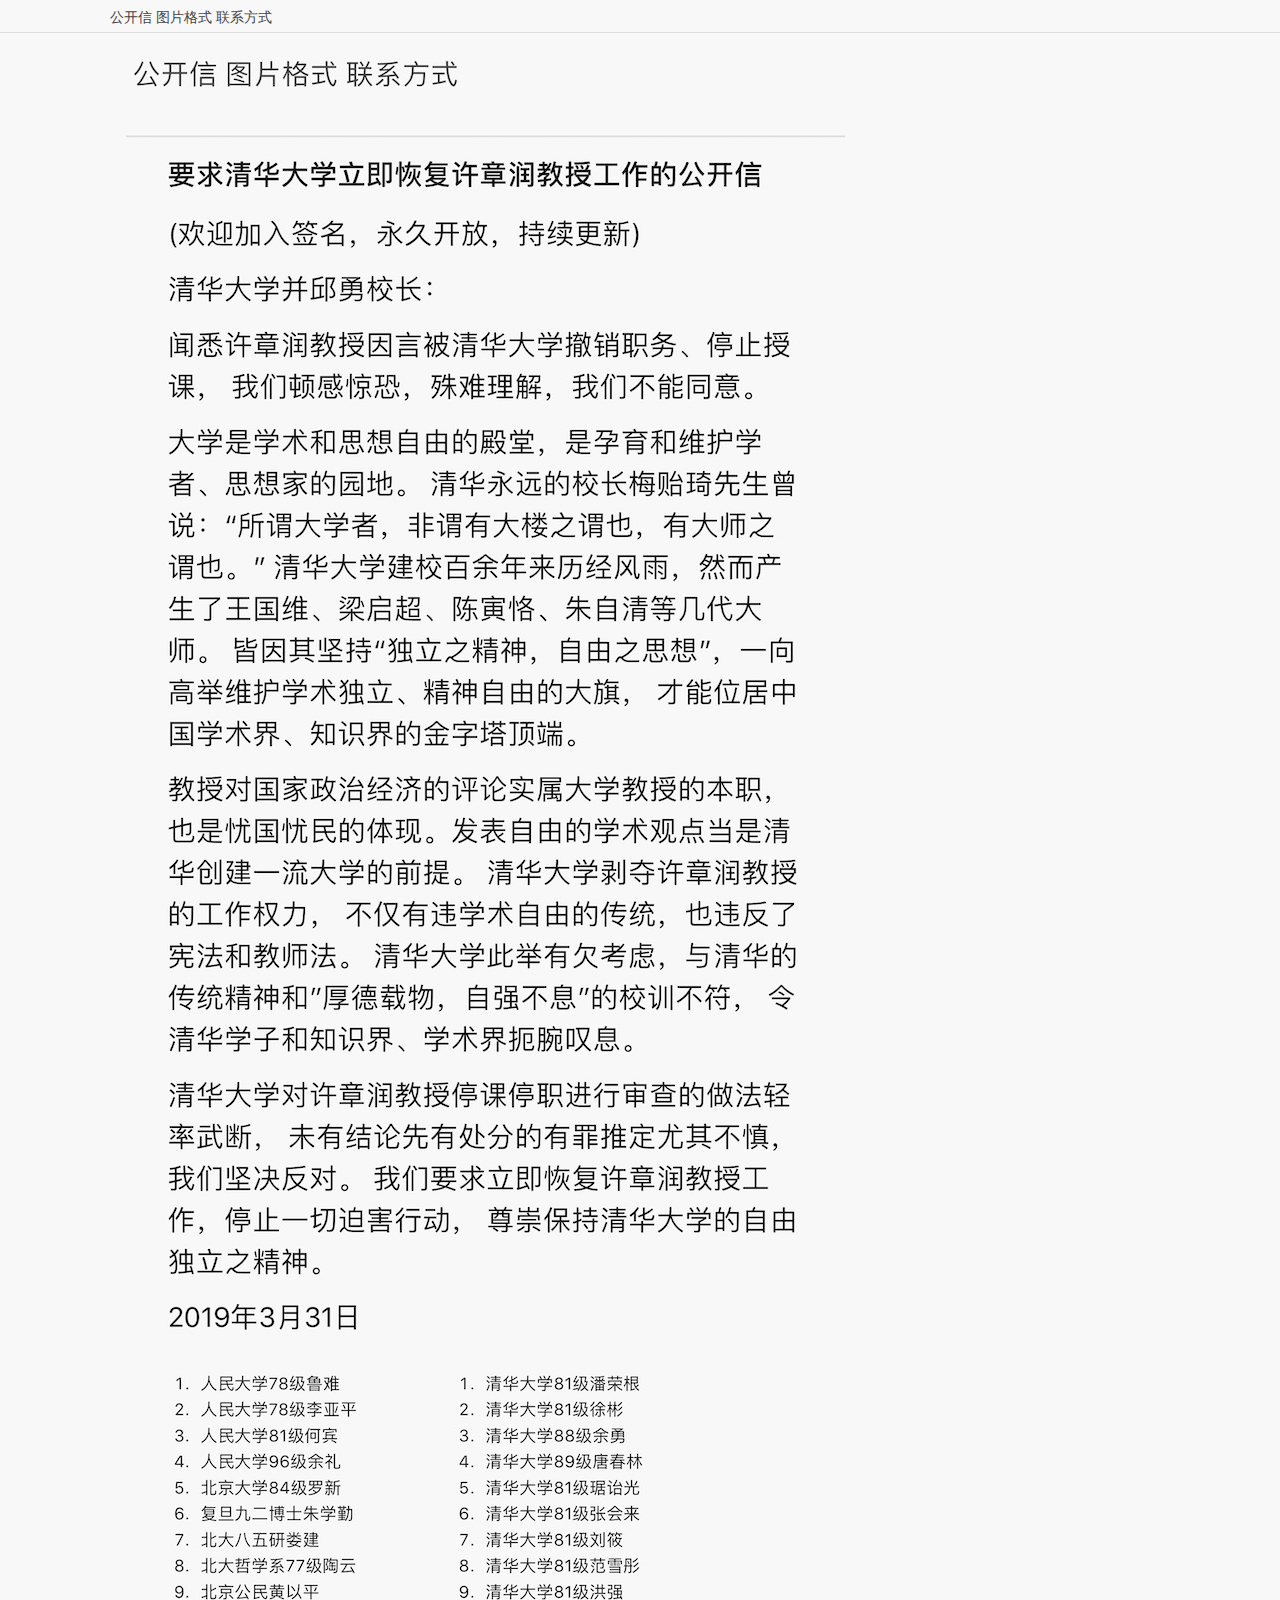
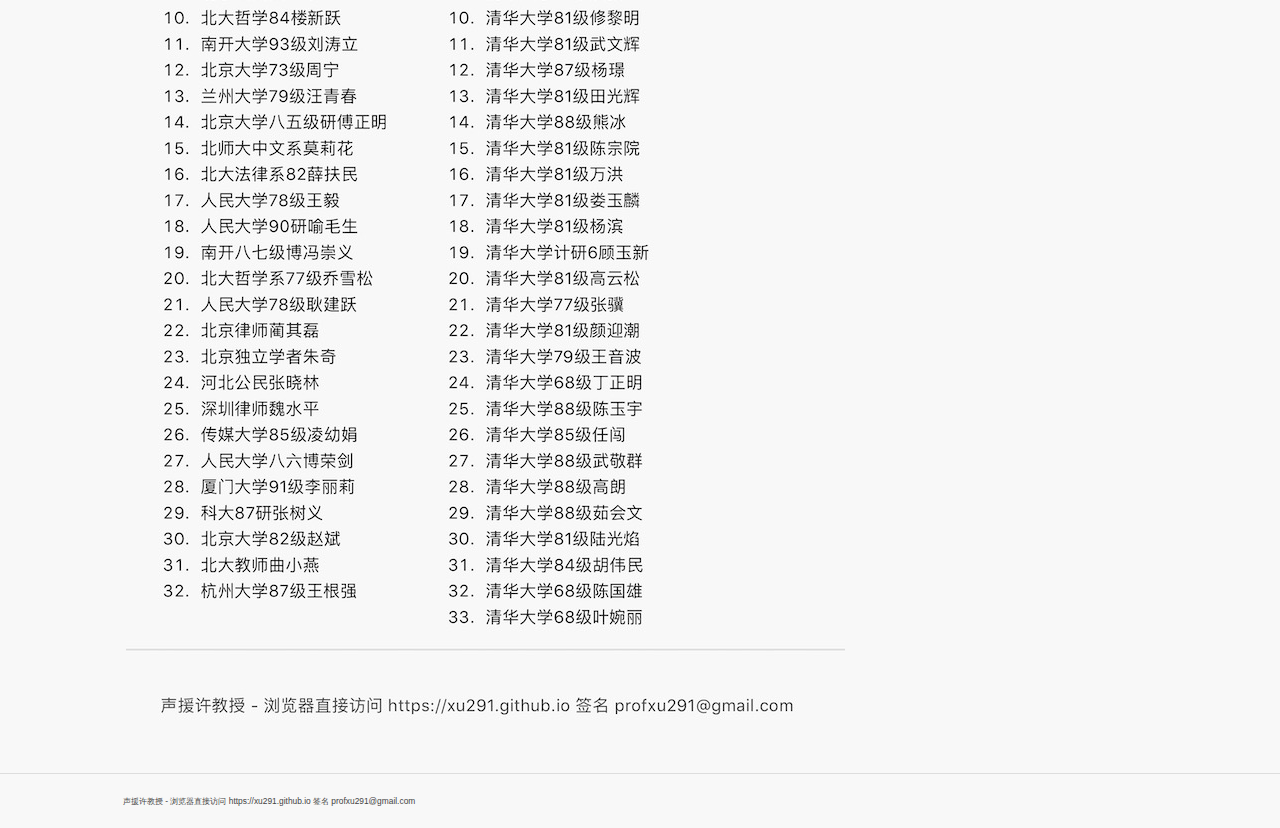
==== comm.html @ e76e6252 "1st commit" ====
<!DOCTYPE html>
<html lang="zh">

<head>
  <link rel="stylesheet" href="mini-default.css">
  <link rel="stylesheet" href="local.css">
  <title>要求清华大学立即恢复许章润教授工作的公开信 - An Open Letter in Support of Law Professor Zhangrun Xu of Tsinghua University</title>
  <meta http-equiv="content-type" content="text/html;charset=utf-8">
  <meta name="viewport" content="width=device-width,minimum-scale=1.0,maximum-scale=1.0,user-scalable=no">
  <meta name="description" content="声援清华大学许章润教授的公开信">
  <meta name="keywords" content="许章润，清华大学，公开信">
  <meta name="author" content="公开信签名者">
</head>

<body>
  <header class="sticky row">
    <div class="col-sm col-md-10 col-md-offset-1">
      <a href="index.html" role="button">公开信</a>
      <a href="#" role="button">图片格式</a>
      <a href="contact.html" role="button">联系方式</a>
    </div>
  </header>
  <div class="container">
    <div class="row cols-sm-12 cols-md-10">
      <div class="col-md-offset-1">
        <figure>
          <img src="letter.jpg" alt="公开信" />
        </figure>
      </div>
    </div>
  </div>
  <footer>
    <div class="col-sm col-md-10 col-md-offset-1">
      <p class="small">
        声援许教授 - 浏览器直接访问 https://xu291.github.io 签名 profxu291@gmail.com
      </p>
    </div>
  </footer>
</body>

</html>
---- mini-default.css ----
:root {
  --fore-color: #111;
  --secondary-fore-color: #444;
  --back-color: #f8f8f8;
  --secondary-back-color: #f0f0f0;
  --blockquote-color: #f57c00;
  --pre-color: #1565c0;
  --border-color: #aaa;
  --secondary-border-color: #ddd;
  --heading-ratio: 1.19;
  --universal-margin: .5rem;
  --universal-padding: .5rem;
  --universal-border-radius: .125rem;
  --a-link-color: #0277bd;
  --a-visited-color: #01579b
}

html {
  font-size: 14px
}

a,
b,
del,
em,
i,
ins,
q,
span,
strong,
u {
  font-size: 1em
}

html,
* {
  font-family: -apple-system, BlinkMacSystemFont, "Hiragino Sans GB", "Microsoft YaHei", "WenQuanYi Micro Hei", "Segoe UI", Roboto, Ubuntu, "Helvetica Neue", Helvetica, sans-serif;
  line-height: 1.5;
  -webkit-text-size-adjust: 100%
}

* {
  font-size: 1rem
}

body {
  margin: 0;
  color: var(--fore-color);
  background: var(--back-color)
}

details {
  display: block
}

summary {
  display: list-item
}

abbr[title] {
  border-bottom: none;
  text-decoration: underline dotted
}

img {
  max-width: 100%;
  height: auto
}

h1,
h2,
h3,
h4,
h5,
h6 {
  line-height: 1.2;
  margin: calc(1.5 * var(--universal-margin)) var(--universal-margin);
  font-weight: 500
}

h1 small,
h2 small,
h3 small,
h4 small,
h5 small,
h6 small {
  color: var(--secondary-fore-color);
  display: block;
  margin-top: -.25rem
}

h1 {
  font-size: calc(1rem * var(--heading-ratio) * var(--heading-ratio) * var(--heading-ratio) * var(--heading-ratio))
}

h2 {
  font-size: calc(1rem * var(--heading-ratio) * var(--heading-ratio) * var(--heading-ratio))
}

h3 {
  font-size: calc(1rem * var(--heading-ratio) * var(--heading-ratio))
}

h4 {
  font-size: calc(1rem * var(--heading-ratio))
}

h5 {
  font-size: 1rem
}

h6 {
  font-size: calc(1rem / var(--heading-ratio))
}

p {
  margin: var(--universal-margin)
}

ol,
ul {
  margin: var(--universal-margin);
  padding-left: calc(2 * var(--universal-margin))
}

b,
strong {
  font-weight: 700
}

hr {
  box-sizing: content-box;
  border: 0;
  line-height: 1.25em;
  margin: var(--universal-margin);
  height: .0625rem;
  background: linear-gradient(to right, transparent, var(--border-color) 20%, var(--border-color) 80%, transparent)
}

blockquote {
  display: block;
  position: relative;
  font-style: italic;
  color: var(--secondary-fore-color);
  margin: var(--universal-margin);
  padding: calc(3 * var(--universal-padding));
  border: .0625rem solid var(--secondary-border-color);
  border-left: .375rem solid var(--blockquote-color);
  border-radius: 0 var(--universal-border-radius) var(--universal-border-radius) 0
}

blockquote:before {
  position: absolute;
  top: calc(0rem - var(--universal-padding));
  left: 0;
  font-family: sans-serif;
  font-size: 3rem;
  font-weight: 700;
  content: "\201c";
  color: var(--blockquote-color)
}

blockquote[cite]:after {
  font-style: normal;
  font-size: .75em;
  font-weight: 700;
  content: "\a—  "attr(cite);
  white-space: pre
}

code,
kbd,
pre,
samp {
  font-family: Menlo, Consolas, monospace;
  font-size: .85em
}

code {
  background: var(--secondary-back-color);
  border-radius: var(--universal-border-radius);
  padding: calc(var(--universal-padding) / 4) calc(var(--universal-padding) / 2)
}

kbd {
  background: var(--fore-color);
  color: var(--back-color);
  border-radius: var(--universal-border-radius);
  padding: calc(var(--universal-padding) / 4) calc(var(--universal-padding) / 2)
}

pre {
  overflow: auto;
  background: var(--secondary-back-color);
  padding: calc(1.5 * var(--universal-padding));
  margin: var(--universal-margin);
  border: .0625rem solid var(--secondary-border-color);
  border-left: .25rem solid var(--pre-color);
  border-radius: 0 var(--universal-border-radius) var(--universal-border-radius) 0
}

sup,
sub,
code,
kbd {
  line-height: 0;
  position: relative;
  vertical-align: baseline
}

small,
sup,
sub,
figcaption {
  font-size: .75em
}

sup {
  top: -.5em
}

sub {
  bottom: -.25em
}

figure {
  margin: var(--universal-margin)
}

figcaption {
  color: var(--secondary-fore-color)
}

a {
  text-decoration: none
}

a:link {
  color: var(--a-link-color)
}

a:visited {
  color: var(--a-visited-color)
}

a:hover,
a:focus {
  text-decoration: underline
}

.container {
  margin: 0 auto;
  padding: 0 calc(1.5 * var(--universal-padding))
}

.row {
  box-sizing: border-box;
  display: flex;
  flex: 0 1 auto;
  flex-flow: row wrap
}

.col-sm,
[class^='col-sm-'],
[class^='col-sm-offset-'],
.row[class*='cols-sm-']>* {
  box-sizing: border-box;
  flex: 0 0 auto;
  padding: 0 calc(var(--universal-padding) / 2)
}

.col-sm,
.row.cols-sm>* {
  max-width: 100%;
  flex-grow: 1;
  flex-basis: 0
}

.col-sm-1,
.row.cols-sm-1>* {
  max-width: 8.33333%;
  flex-basis: 8.33333%
}

.col-sm-offset-0 {
  margin-left: 0
}

.col-sm-2,
.row.cols-sm-2>* {
  max-width: 16.66667%;
  flex-basis: 16.66667%
}

.col-sm-offset-1 {
  margin-left: 8.33333%
}

.col-sm-3,
.row.cols-sm-3>* {
  max-width: 25%;
  flex-basis: 25%
}

.col-sm-offset-2 {
  margin-left: 16.66667%
}

.col-sm-4,
.row.cols-sm-4>* {
  max-width: 33.33333%;
  flex-basis: 33.33333%
}

.col-sm-offset-3 {
  margin-left: 25%
}

.col-sm-5,
.row.cols-sm-5>* {
  max-width: 41.66667%;
  flex-basis: 41.66667%
}

.col-sm-offset-4 {
  margin-left: 33.33333%
}

.col-sm-6,
.row.cols-sm-6>* {
  max-width: 50%;
  flex-basis: 50%
}

.col-sm-offset-5 {
  margin-left: 41.66667%
}

.col-sm-7,
.row.cols-sm-7>* {
  max-width: 58.33333%;
  flex-basis: 58.33333%
}

.col-sm-offset-6 {
  margin-left: 50%
}

.col-sm-8,
.row.cols-sm-8>* {
  max-width: 66.66667%;
  flex-basis: 66.66667%
}

.col-sm-offset-7 {
  margin-left: 58.33333%
}

.col-sm-9,
.row.cols-sm-9>* {
  max-width: 75%;
  flex-basis: 75%
}

.col-sm-offset-8 {
  margin-left: 66.66667%
}

.col-sm-10,
.row.cols-sm-10>* {
  max-width: 83.33333%;
  flex-basis: 83.33333%
}

.col-sm-offset-9 {
  margin-left: 75%
}

.col-sm-11,
.row.cols-sm-11>* {
  max-width: 91.66667%;
  flex-basis: 91.66667%
}

.col-sm-offset-10 {
  margin-left: 83.33333%
}

.col-sm-12,
.row.cols-sm-12>* {
  max-width: 100%;
  flex-basis: 100%
}

.col-sm-offset-11 {
  margin-left: 91.66667%
}

.col-sm-normal {
  order: initial
}

.col-sm-first {
  order: -999
}

.col-sm-last {
  order: 999
}

@media screen and (min-width: 768px) {

  .col-md,
  [class^='col-md-'],
  [class^='col-md-offset-'],
  .row[class*='cols-md-']>* {
    box-sizing: border-box;
    flex: 0 0 auto;
    padding: 0 calc(var(--universal-padding) / 2)
  }

  .col-md,
  .row.cols-md>* {
    max-width: 100%;
    flex-grow: 1;
    flex-basis: 0
  }

  .col-md-1,
  .row.cols-md-1>* {
    max-width: 8.33333%;
    flex-basis: 8.33333%
  }

  .col-md-offset-0 {
    margin-left: 0
  }

  .col-md-2,
  .row.cols-md-2>* {
    max-width: 16.66667%;
    flex-basis: 16.66667%
  }

  .col-md-offset-1 {
    margin-left: 8.33333%
  }

  .col-md-3,
  .row.cols-md-3>* {
    max-width: 25%;
    flex-basis: 25%
  }

  .col-md-offset-2 {
    margin-left: 16.66667%
  }

  .col-md-4,
  .row.cols-md-4>* {
    max-width: 33.33333%;
    flex-basis: 33.33333%
  }

  .col-md-offset-3 {
    margin-left: 25%
  }

  .col-md-5,
  .row.cols-md-5>* {
    max-width: 41.66667%;
    flex-basis: 41.66667%
  }

  .col-md-offset-4 {
    margin-left: 33.33333%
  }

  .col-md-6,
  .row.cols-md-6>* {
    max-width: 50%;
    flex-basis: 50%
  }

  .col-md-offset-5 {
    margin-left: 41.66667%
  }

  .col-md-7,
  .row.cols-md-7>* {
    max-width: 58.33333%;
    flex-basis: 58.33333%
  }

  .col-md-offset-6 {
    margin-left: 50%
  }

  .col-md-8,
  .row.cols-md-8>* {
    max-width: 66.66667%;
    flex-basis: 66.66667%
  }

  .col-md-offset-7 {
    margin-left: 58.33333%
  }

  .col-md-9,
  .row.cols-md-9>* {
    max-width: 75%;
    flex-basis: 75%
  }

  .col-md-offset-8 {
    margin-left: 66.66667%
  }

  .col-md-10,
  .row.cols-md-10>* {
    max-width: 83.33333%;
    flex-basis: 83.33333%
  }

  .col-md-offset-9 {
    margin-left: 75%
  }

  .col-md-11,
  .row.cols-md-11>* {
    max-width: 91.66667%;
    flex-basis: 91.66667%
  }

  .col-md-offset-10 {
    margin-left: 83.33333%
  }

  .col-md-12,
  .row.cols-md-12>* {
    max-width: 100%;
    flex-basis: 100%
  }

  .col-md-offset-11 {
    margin-left: 91.66667%
  }

  .col-md-normal {
    order: initial
  }

  .col-md-first {
    order: -999
  }

  .col-md-last {
    order: 999
  }
}

@media screen and (min-width: 1280px) {

  .col-lg,
  [class^='col-lg-'],
  [class^='col-lg-offset-'],
  .row[class*='cols-lg-']>* {
    box-sizing: border-box;
    flex: 0 0 auto;
    padding: 0 calc(var(--universal-padding) / 2)
  }

  .col-lg,
  .row.cols-lg>* {
    max-width: 100%;
    flex-grow: 1;
    flex-basis: 0
  }

  .col-lg-1,
  .row.cols-lg-1>* {
    max-width: 8.33333%;
    flex-basis: 8.33333%
  }

  .col-lg-offset-0 {
    margin-left: 0
  }

  .col-lg-2,
  .row.cols-lg-2>* {
    max-width: 16.66667%;
    flex-basis: 16.66667%
  }

  .col-lg-offset-1 {
    margin-left: 8.33333%
  }

  .col-lg-3,
  .row.cols-lg-3>* {
    max-width: 25%;
    flex-basis: 25%
  }

  .col-lg-offset-2 {
    margin-left: 16.66667%
  }

  .col-lg-4,
  .row.cols-lg-4>* {
    max-width: 33.33333%;
    flex-basis: 33.33333%
  }

  .col-lg-offset-3 {
    margin-left: 25%
  }

  .col-lg-5,
  .row.cols-lg-5>* {
    max-width: 41.66667%;
    flex-basis: 41.66667%
  }

  .col-lg-offset-4 {
    margin-left: 33.33333%
  }

  .col-lg-6,
  .row.cols-lg-6>* {
    max-width: 50%;
    flex-basis: 50%
  }

  .col-lg-offset-5 {
    margin-left: 41.66667%
  }

  .col-lg-7,
  .row.cols-lg-7>* {
    max-width: 58.33333%;
    flex-basis: 58.33333%
  }

  .col-lg-offset-6 {
    margin-left: 50%
  }

  .col-lg-8,
  .row.cols-lg-8>* {
    max-width: 66.66667%;
    flex-basis: 66.66667%
  }

  .col-lg-offset-7 {
    margin-left: 58.33333%
  }

  .col-lg-9,
  .row.cols-lg-9>* {
    max-width: 75%;
    flex-basis: 75%
  }

  .col-lg-offset-8 {
    margin-left: 66.66667%
  }

  .col-lg-10,
  .row.cols-lg-10>* {
    max-width: 83.33333%;
    flex-basis: 83.33333%
  }

  .col-lg-offset-9 {
    margin-left: 75%
  }

  .col-lg-11,
  .row.cols-lg-11>* {
    max-width: 91.66667%;
    flex-basis: 91.66667%
  }

  .col-lg-offset-10 {
    margin-left: 83.33333%
  }

  .col-lg-12,
  .row.cols-lg-12>* {
    max-width: 100%;
    flex-basis: 100%
  }

  .col-lg-offset-11 {
    margin-left: 91.66667%
  }

  .col-lg-normal {
    order: initial
  }

  .col-lg-first {
    order: -999
  }

  .col-lg-last {
    order: 999
  }
}

:root {
  --card-back-color: #f8f8f8;
  --card-fore-color: #111;
  --card-border-color: #ddd
}

.card {
  display: flex;
  flex-direction: column;
  justify-content: space-between;
  align-self: center;
  position: relative;
  width: 100%;
  background: var(--card-back-color);
  color: var(--card-fore-color);
  border: .0625rem solid var(--card-border-color);
  border-radius: var(--universal-border-radius);
  margin: var(--universal-margin);
  overflow: hidden
}

@media screen and (min-width: 320px) {
  .card {
    max-width: 320px
  }
}

.card>.section {
  background: var(--card-back-color);
  color: var(--card-fore-color);
  box-sizing: border-box;
  margin: 0;
  border: 0;
  border-radius: 0;
  border-bottom: .0625rem solid var(--card-border-color);
  padding: var(--universal-padding);
  width: 100%
}

.card>.section.media {
  height: 200px;
  padding: 0;
  -o-object-fit: cover;
  object-fit: cover
}

.card>.section:last-child {
  border-bottom: 0
}

@media screen and (min-width: 240px) {
  .card.small {
    max-width: 240px
  }
}

@media screen and (min-width: 480px) {
  .card.large {
    max-width: 480px
  }
}

.card.fluid {
  max-width: 100%;
  width: auto
}

.card.warning {
  --card-back-color: #ffca28;
  --card-border-color: #e8b825
}

.card.error {
  --card-back-color: #b71c1c;
  --card-fore-color: #f8f8f8;
  --card-border-color: #a71a1a
}

.card>.section.dark {
  --card-back-color: #e0e0e0
}

.card>.section.double-padded {
  padding: calc(1.5 * var(--universal-padding))
}

legend {
  box-sizing: border-box;
  display: table;
  max-width: 100%;
  white-space: normal;
  font-weight: 700;
  padding: calc(var(--universal-padding) / 2)
}

label {
  padding: calc(var(--universal-padding) / 2) var(--universal-padding)
}

button {
  overflow: visible;
  text-transform: none
}

:root {
  --header-back-color: #f8f8f8;
  --header-hover-back-color: #f0f0f0;
  --header-fore-color: #444;
  --header-border-color: #ddd;
  --footer-fore-color: #444;
  --footer-back-color: #f8f8f8;
  --footer-border-color: #ddd;
  --footer-link-color: #0277bd;
}

header {
  height: 2rem;
  background: var(--header-back-color);
  color: var(--header-fore-color);
  border-bottom: .0625rem solid var(--header-border-color);
  padding: calc(var(--universal-padding) / 4) 0;
  white-space: nowrap;
  overflow-x: auto;
  overflow-y: hidden
}

header.row {
  box-sizing: content-box
}

header .logo {
  color: var(--header-fore-color);
  font-size: 1.75rem;
  padding: var(--universal-padding) calc(2 * var(--universal-padding));
  text-decoration: none
}

header button,
header [type="button"],
header .button,
header [role="button"] {
  box-sizing: border-box;
  position: relative;
  top: calc(0rem - var(--universal-padding) / 4);
  height: calc(3.1875rem + var(--universal-padding) / 2);
  background: var(--header-back-color);
  line-height: calc(3.1875rem - var(--universal-padding) * 1.5);
  text-align: center;
  color: var(--header-fore-color);
  border: 0;
  border-radius: 0;
  margin: 0;
  text-transform: uppercase
}

header button:hover,
header button:focus,
header [type="button"]:hover,
header [type="button"]:focus,
header .button:hover,
header .button:focus,
header [role="button"]:hover,
header [role="button"]:focus {
  background: var(--header-hover-back-color)
}


footer {
  background: var(--footer-back-color);
  color: var(--footer-fore-color);
  border-top: .0625rem solid var(--footer-border-color);
  padding: calc(2 * var(--universal-padding)) var(--universal-padding);
  font-size: .875rem
}

footer a,
footer a:visited {
  color: var(--footer-link-color)
}

header.sticky {
  position: -webkit-sticky;
  position: sticky;
  z-index: 1101;
  top: 0
}

footer.sticky {
  position: -webkit-sticky;
  position: sticky;
  z-index: 1101;
  bottom: 0
}

.hidden {
  display: none !important
}

.bordered {
  border: .0625rem solid var(--generic-border-color) !important
}

.rounded {
  border-radius: var(--universal-border-radius) !important
}

.circular {
  border-radius: 50% !important
}

.shadowed {
  box-shadow: var(--generic-box-shadow) !important
}

.responsive-margin {
  margin: calc(var(--universal-margin) / 4) !important
}

@media screen and (min-width: 768px) {
  .responsive-margin {
    margin: calc(var(--universal-margin) / 2) !important
  }
}

@media screen and (min-width: 1280px) {
  .responsive-margin {
    margin: var(--universal-margin) !important
  }
}

.responsive-padding {
  padding: calc(var(--universal-padding) / 4) !important
}

@media screen and (min-width: 768px) {
  .responsive-padding {
    padding: calc(var(--universal-padding) / 2) !important
  }
}

@media screen and (min-width: 1280px) {
  .responsive-padding {
    padding: var(--universal-padding) !important
  }
}

@media screen and (max-width: 767px) {
  .hidden-sm {
    display: none !important
  }
}

@media screen and (min-width: 768px) and (max-width: 1279px) {
  .hidden-md {
    display: none !important
  }
}

@media screen and (min-width: 1280px) {
  .hidden-lg {
    display: none !important
  }
}
---- local.css ----
p.small {
  font-size: 0.6rem
}

li {
  font-size: 0.6rem
}

.clippy {
  margin: 0;
  padding: 0;
  position: relative;
  width: 13px;
  top: 3px;
}

.columns {
  -moz-column-width: 10em;
  -webkit-column-width: 10em;
  column-width: 10em;
}

.columns ol li:first-child
{
  margin-top:0px;
}

button {
  border: none;
}

table {
  vertical-align: top;
}
td {
  vertical-align: top;
}
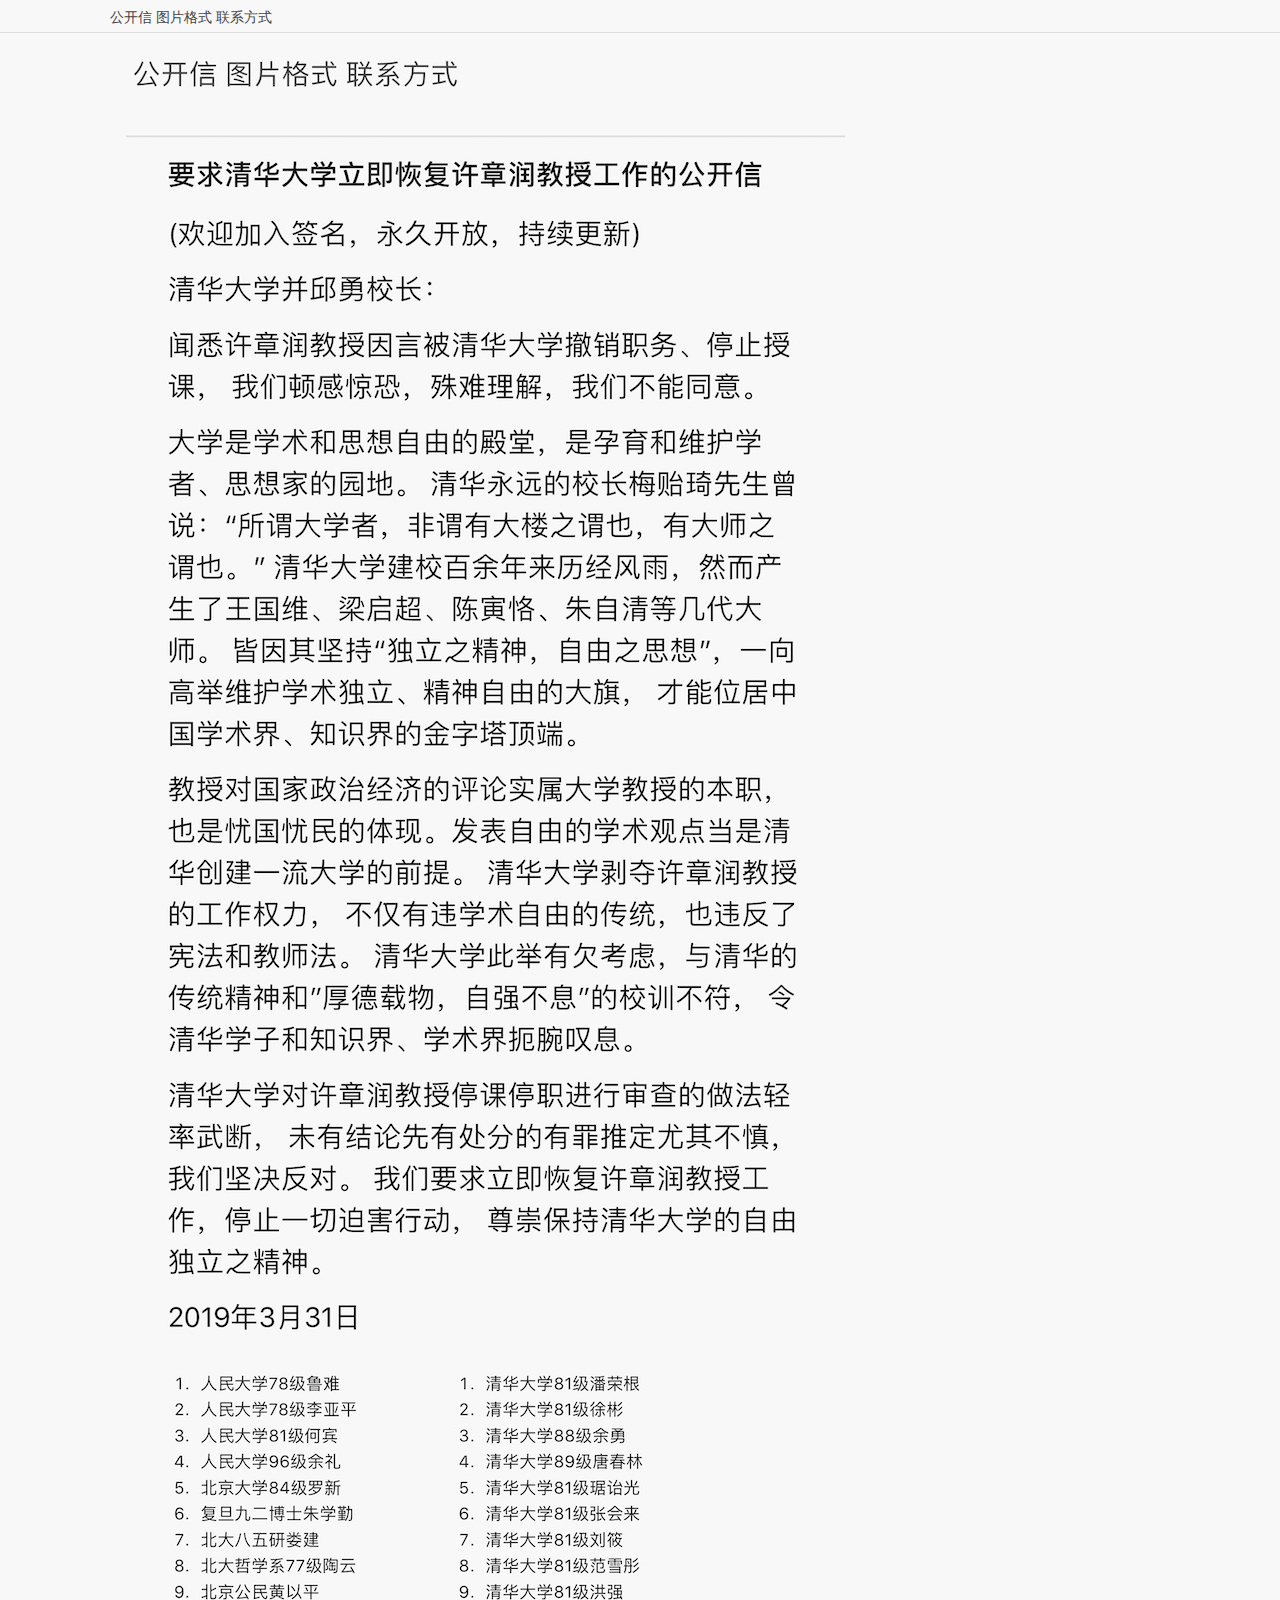
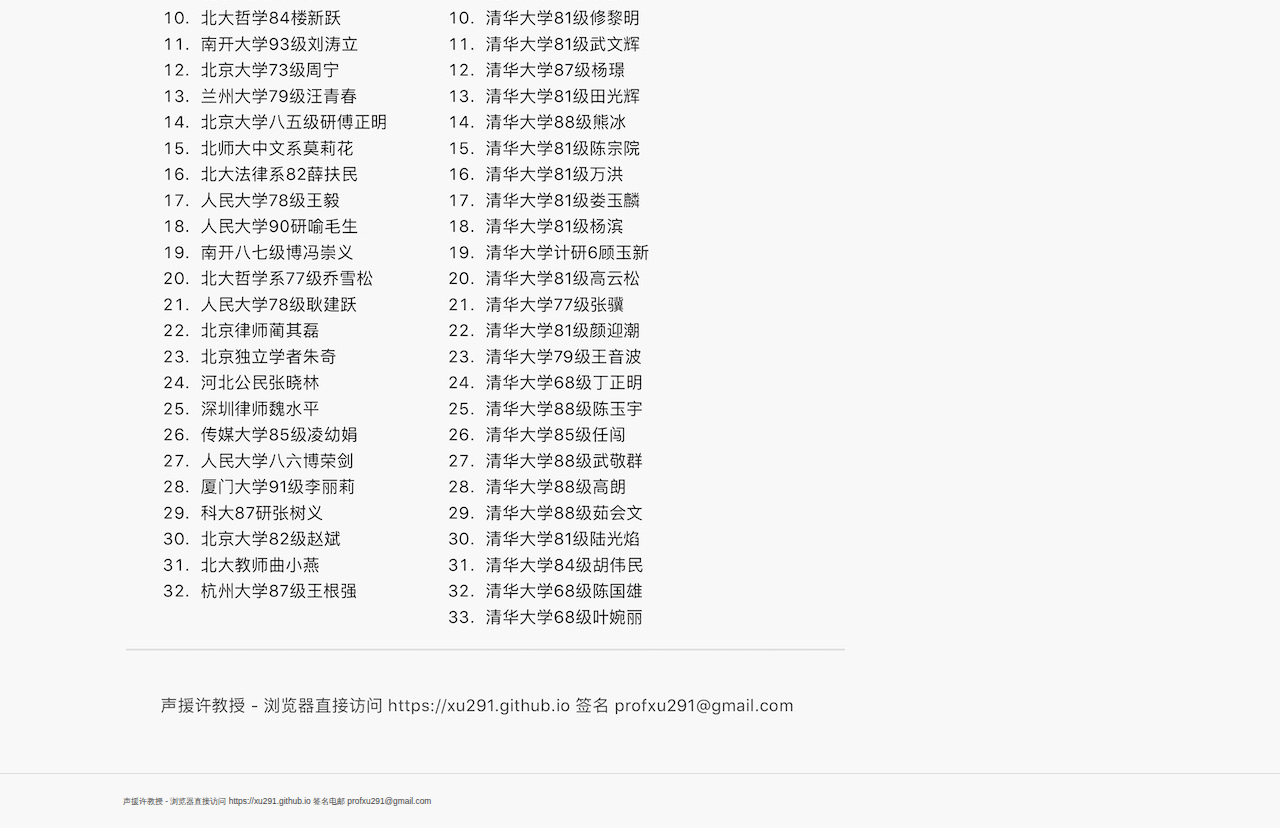
==== commit f3b3cc07: "updated" ====
--- a/comm.html
+++ b/comm.html
@@ -32,7 +32,7 @@
   <footer>
     <div class="col-sm col-md-10 col-md-offset-1">
       <p class="small">
-        声援许教授 - 浏览器直接访问 https://xu291.github.io 签名 profxu291@gmail.com
+        声援许教授 - 浏览器直接访问 https://xu291.github.io 签名电邮 profxu291@gmail.com
       </p>
     </div>
   </footer>
